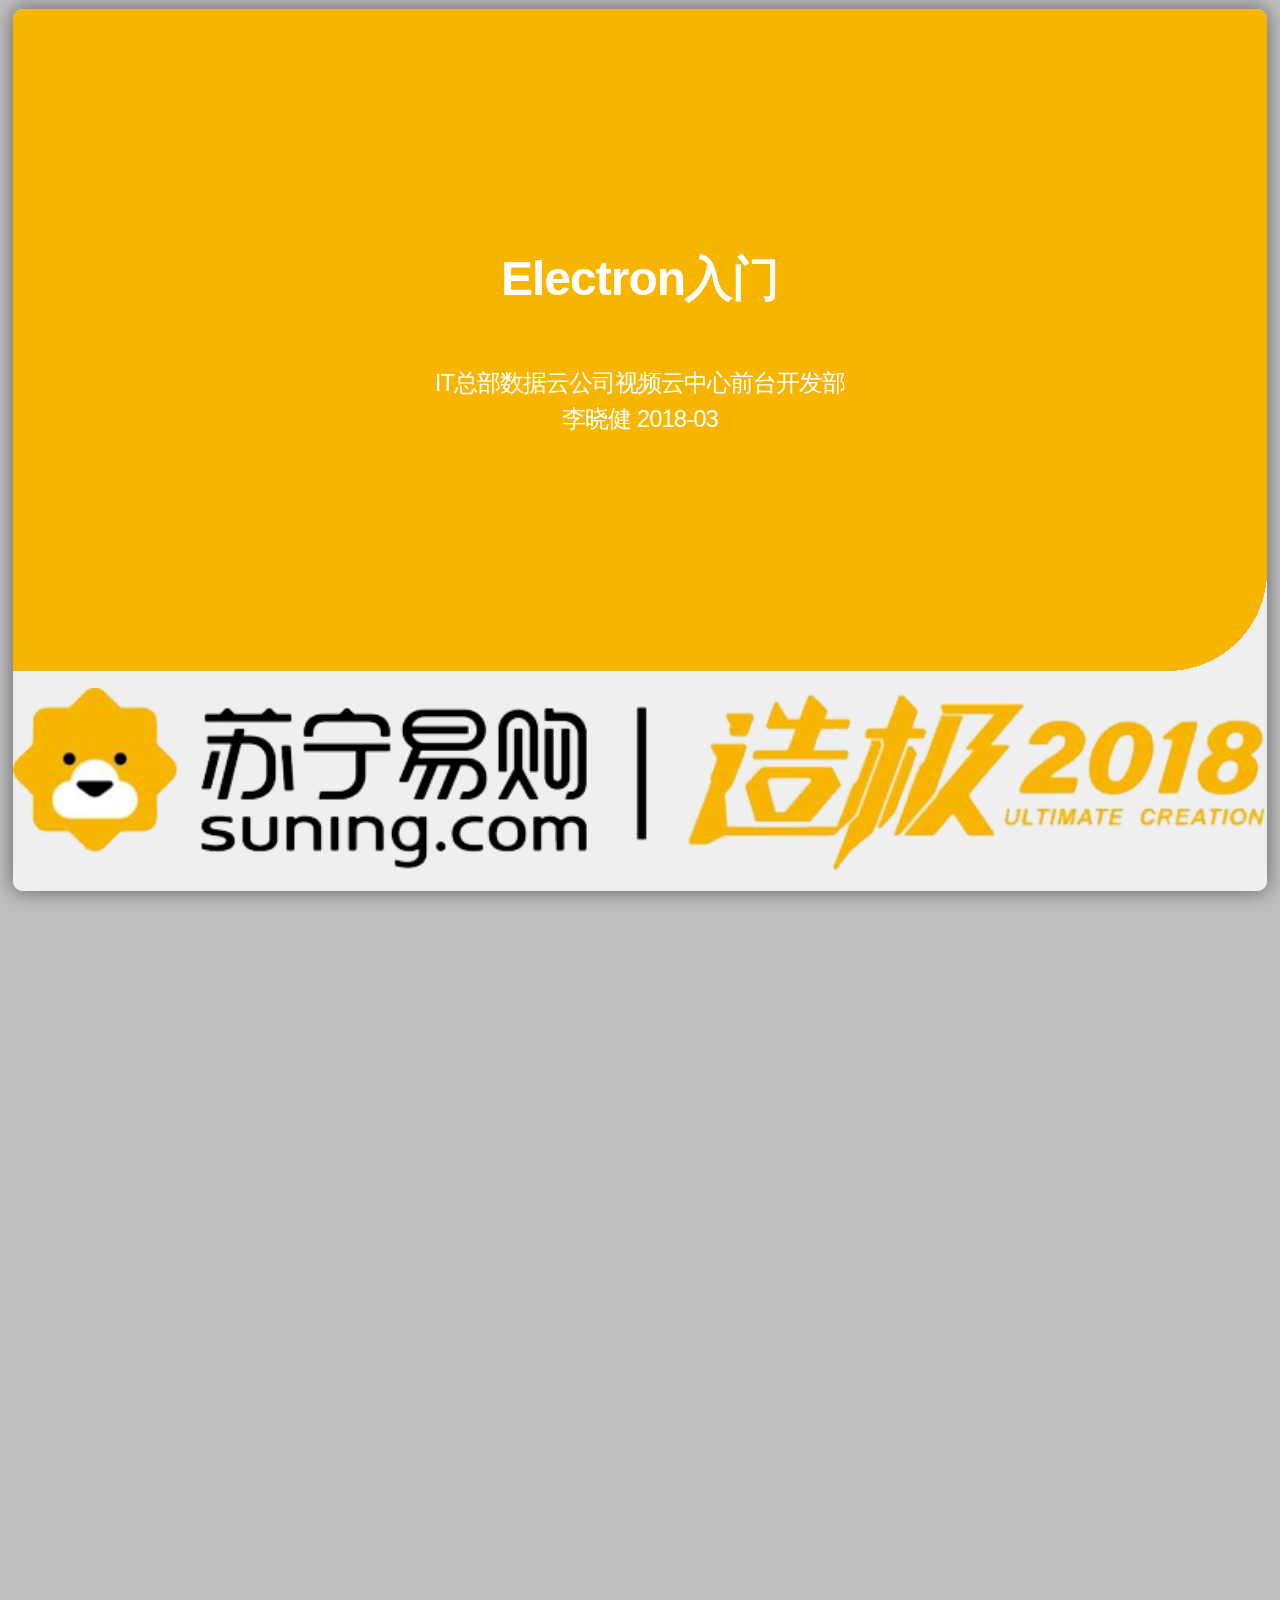
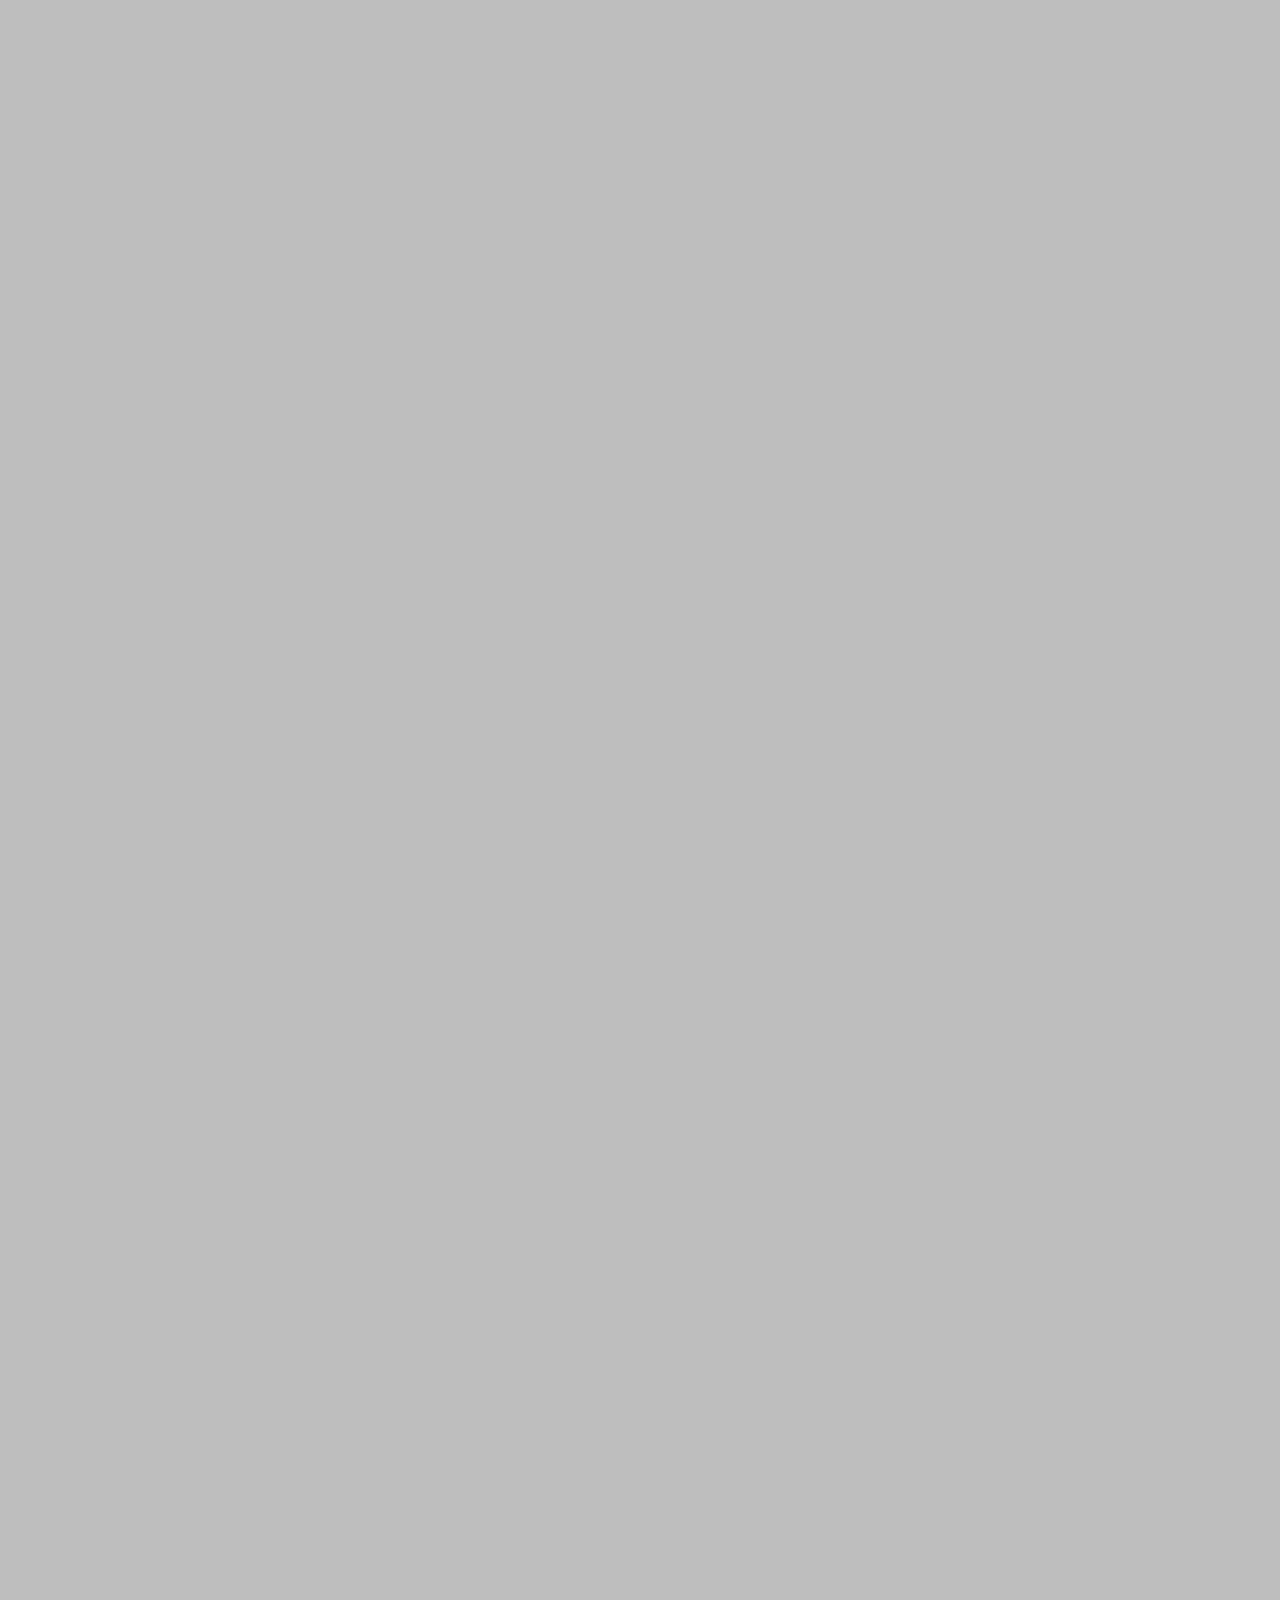
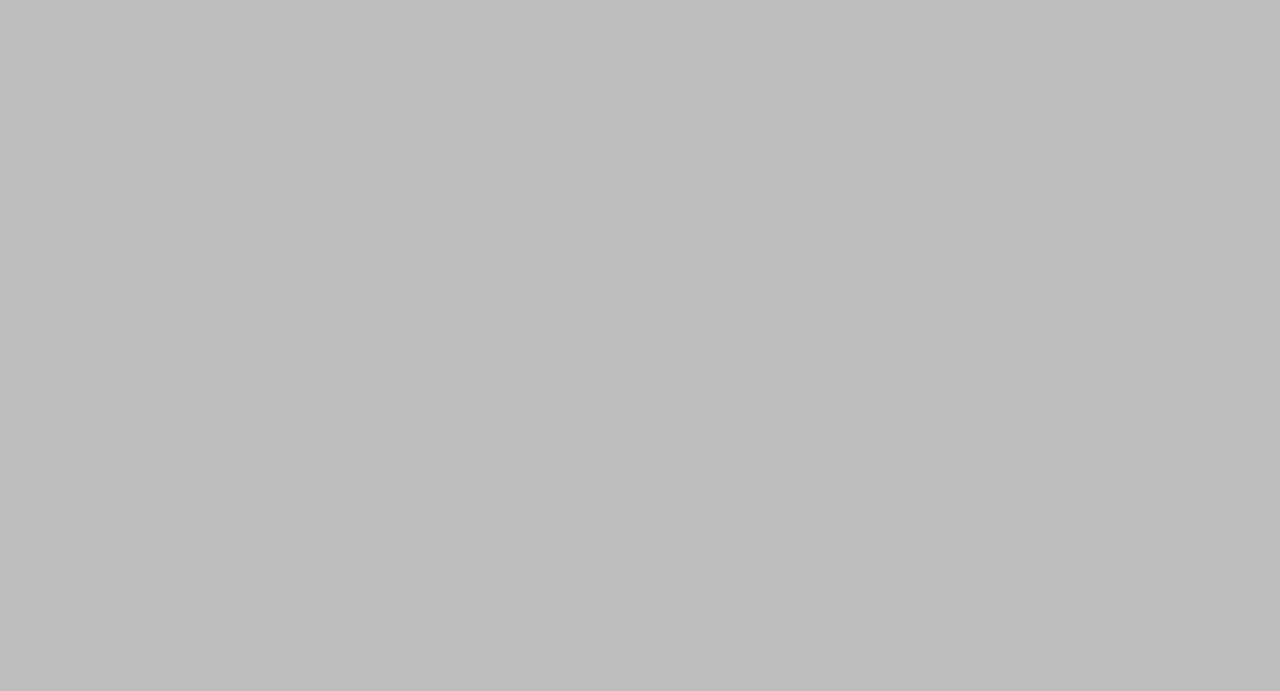
==== Electron-introducetion/index.html @ da5a6d4a "添加electron的PPT" ====
<!DOCTYPE html>
<html lang="en">
<head>
    <meta charset="UTF-8">
    <meta http-equiv="X-UA-Compatible" content="chrome=1,IE=edge">
    <meta http-equiv="Cache-Control" content="max-age=300"/>
    <title>Electron入门</title>
    <link rel="stylesheet" href="../common/common.css">
    <link rel="stylesheet" href="../lib/rainbow/rainbow.css">
    <link rel="stylesheet" href="index.css">
</head>
<body>
<div id="impress">
    <!--封面-->
    <div id="cover" class="step wellcome" data-x="-3000" data-y="-1500" >
        <div class="cover-content">
            <div class="title">
                <h2 style="padding-bottom: 4%">Electron入门</h2>
                <div class="author">
                    <div>IT总部数据云公司视频云中心前台开发部</div>
                    <div>李晓健 2018-03</div>
                </div>
            </div>
        </div>
        <div class="cover-footer">
            <div class="cover-footer-content"></div>
        </div>
    </div>
    <div id="what" class="step content-item" data-index="0" data-max="5" data-x="-1000" data-y="-1500" data-rotate-x="180">
        <h4 class="item-title">Electron简介</h4>
        <div class="content">
            <p>
                Electron 是一个使用 JavaScript, HTML 和 CSS 等 Web 技术构建跨平台的桌面应用
            </p>
            <ul class="list-panel">
                <li class="item-1">使用纯前端技术</li>
                <li class="item-2">开源</li>
                <li class="item-3">跨平台</li>
                <li class="item-4">使用Chromium做渲染</li>
                <li class="item-5">可以直接使用Node.js</li>
            </ul>
        </div>
    </div>
    <div id="concept" data-index="0" data-max="3" class="step content-item" data-x="1000" data-y="-1500">
        <h4 class="item-title">比较重要的概念</h4>
        <div class="content">
            <p>
                Electron中有一些比较重要的概念，搞清楚这些概念，才能更好的使用Electron
            </p>
            <ul class="list-panel">
                <li class="item-1">Main process（主进程，只有一个）</li>
                <li class="item-2">Renderer Process（渲染进程，可以有多个）</li>
                <li class="item-3">IPC（Inter-Process Communication，进程中的通信）</li>
            </ul>
        </div>
    </div>
    <div id="modular" data-index="0" data-max="12" class="step content-item" data-x="1500" data-y="-1500">
        <h4 class="item-title">常用的功能模块</h4>
        <div class="content">
            <p>
                Electron中有很多的功能模块，以下列举几个常用的模块
            </p>
            <ul class="list-panel">
                <li class="item-1">app（控制应用程序的事件生命周期,用于监听应用的的事件：主进程）</li>
                <li class="item-2">BrowserWindow（创建和控制浏览器窗口：主进程）</li>
                <li class="item-3">ipcMain（从主进程到渲染进程的异步通信：主进程）</li>
                <li class="item-4">ipcRenderer（从渲染进程到主进程的异步通信：渲染进程）</li>
                <li class="item-5">remote（在渲染进程中使用主进程模块： 渲染进程）</li>
                <li class="item-6">dialog（显示用于打开和保存文件、警报等的本机系统对话框：主进程）</li>
                <li class="item-7">crashReporter（将崩溃日志提交给远程服务器）</li>
                <li class="item-8">globalShortcut（当应用程序没有键盘焦点时监听全局键盘事件：主进程）</li>
                <li class="item-9">Menu（创建原生应用菜单和上下文菜单：主进程）</li>
                <li class="item-10">desktopCapturer（可以访问那些用于从桌面上捕获音频和视频的媒体源信息：渲染进程）</li>
                <li class="item-11">net（使用Chromium的原生网络库发出HTTP / HTTPS请求：主进程）</li>
                <li class="item-12">autoUpdater（使应用程序能够自动更新：主进程）</li>
            </ul>
        </div>
    </div>
    <div id="api" data-index="0" data-max="6" class="step content-item" data-x="3000" data-y="0" data-z="1000">
        <h4 class="item-title">API的调用</h4>
        <div class="content">
            <p>
                在Electron应用中可以调用Electron自身的模块功能和Node.js的模块功能
            </p>
            <div class="content-item">
               <pre><code data-language="JavaScript">
/***** 调用Electron的API *****/
//在主进程中直接引入主进程的模块
const { BrowserWindow } = require('electron')
const win = new BrowserWindow()

//渲染进程中引入主进程的模块
const { remote } = require('electron')
const { BrowserWindow } = remote
const win = new BrowserWindow()

/***** 调用Node.js的API *****/
const fs = require('fs')
const root = fs.readdirSync('/')
console.log(root)
                </code></pre>
            </div>
        </div>
    </div>
    <div id="install" data-index="0" data-max="3" class="step content-item" data-x="1000" data-y="0" data-z="1000">
        <h4 class="item-title">Electron的安装</h4>
        <div class="content">
            <p>
                Electron是一个Node.js的模块，所以他可以通过npm来安装
            </p>
            <ul class="list-panel">
                <li class="item-1">安装Node.js (直接下载安装程序，一直下一步就行了)</li>
                <li class="item-2">进入到项目目录，初始化项目 (根据提示输入项目的相关信息)
                    <div class="content-item">
                       <pre><code data-language="Shell">
npm init
                        </code></pre>
                    </div>
                </li>
                <li class="item-3">安装Electron
                    <div class="content-item">
                       <pre><code data-language="Shell">
npm install electron --save
                        </code></pre>
                    </div>
                </li>
            </ul>
        </div>
    </div>
    <div id="init" data-index="0" data-max="6" class="step content-item" data-x="-1000" data-y="0" data-z="0">
        <h4 class="item-title">Electrona项目的搭建</h4>
        <div class="content">
            <ul class="list-panel">
                <li class="item-1">创建内容页面 index.html和入口文件 app.js </li>
                <li class="item-2">编写启动文件
                    <div class="content-item">
                       <pre><code data-language="JavaScript">
const { app,BrowserWindow} = require('electron')
app.on('ready', ()=>{
    let mainWindow = new BrowserWindow({
        width: 800,
        height: 600,
        icon:'logo.ico'
    });
    mainWindow.loadURL(`file://${__dirname}/index.html`)
    mainWindow.on('closed', function () {
        mainWindow = null
    })
})
                        </code></pre>
                    </div>
                </li>
                <li class="item-3">启动应用
                    <div class="content-item">
                       <pre><code data-language="Shell">
electron .
                        </code></pre>
                    </div>
                </li>
            </ul>
        </div>
    </div>

    <div id="demo" class="step content-item" data-x="-3000" data-y="0" data-z="0">
        <h4 class="item-title">Electron Demo</h4>
        <div class="content">
            <p>一个可拍照保存的桌面应用</p>
            <pre><code data-language="html">
&lt;div&gt;
    &lt;video src="" id="video"&gt;&lt;/video&gt;
    &lt;canvas width="400" height="300" id="canvas"&gt;&lt;/canvas&gt;
    &lt;div&gt;
        &lt;button id="button"&gt;打开摄像头&lt;/button&gt;
        &lt;button id="takephoto"&gt;拍照&lt;/button&gt;
        &lt;button id="saveImage"&gt;保存照片&lt;/button&gt;
    &lt;/div&gt;
&lt;/div&gt;
            </code></pre>
            <br>
            <pre><code data-language="JavaScript">
const {dialog} = require('electron').remote
const fs = require('fs');
const button = document.querySelector('#button');
const takephoto = document.querySelector('#takephoto');
const saveImage = document.querySelector('#saveImage')
const video = document.querySelector('#video');
const canvas = document.querySelector('#canvas');
const ctx = canvas.getContext('2d');
const mediaConfig = {
    video: true
}
//点击打开摄像头的按钮
button.addEventListener('click',e=>{
    navigator.mediaDevices.getUserMedia(mediaConfig)
        .then(function(stream) {
            video.srcObject = stream;
            video.onloadedmetadata = function(e) {
                video.play();
            };
        })
        .catch(function(err) {
            alert('打开挺像头失败')
        });
})

//点击拍照按钮
takephoto.addEventListener('click',e=>{
    ctx.drawImage(video,0,0,400,300);
})
//点击保存图片按钮
saveImage.addEventListener('click',e=>{
    let dataURL = canvas.toDataURL('image/png');
    var regex = /^data:.+\/(.+);base64,(.*)$/;
    if(dataURL){
        var matches = dataURL.match(regex);
        var buffer = new Buffer(matches[2], 'base64');
        fs.writeFile(Date.now()+'.' + matches[1], buffer,err=>{
            if(err){
                dialog.showErrorBox("错误提示", '图片保存失败')
            }else{
                dialog.showMessageBox({
                    type:'info',
                    title:'提示信息',
                    message:'图片保存成功',
                })
            }
        });
    }
})
            </code></pre>
        </div>
    </div>
    <div id="build" data-index="0" data-max="3" class="step content-item" data-x="-3000" data-y="1500" data-z="0">
        <h4 class="item-title">Electrona项目的构建</h4>
        <div class="content">
            <ul class="list-panel">
                <li class="item-1">安装打包模块 electron-builder
                    <pre><code data-language="JavaScript">
npm install electron-builder --save-dev
                        </code></pre>
                </li>
                <li class="item-2">在package.json中添加打包命令及配置(以下只列出window平台的命令，其他平台请参考文档)
                    <div class="content-item">
                       <pre><code data-language="json">
"scripts": {
    "build-win": "electron-builder --win --x64"
},
"build": {
    "productName": "demo",
    "win": {
      "icon": "logo.png",
      "target": "nsis"
    },
    "nsis": {
      "oneClick": false,
      "allowToChangeInstallationDirectory": true
    }
}
                        </code></pre>
                    </div>
                </li>
                <li class="item-3">运行打包命令，就会生成相应平台的安装程序
                    <div class="content-item">
                       <pre><code data-language="Shell">
npm run build-win
                        </code></pre>
                    </div>
                </li>
            </ul>
        </div>
    </div>
    <!--感谢-->
    <div id="thanks" class="step ths" data-x="-1000" data-y="1500">
        <div class="cover-content">
            <div class="thanks">
                <h4 style="padding-bottom: 16%">谢谢</h4>
                <img style="" src="../common/images/lion-icon.png" alt="">
            </div>
        </div>
        <div class="cover-footer"></div>
    </div>
    <section id="overview" class="step" data-x="2500" data-y="1500" data-scale="10"></section>
</div>
<script src="../lib/rainbow/rainbow-custom.min.js"></script>
<script src="../lib/impress/impress.js"></script>
<script src="../common/common.js"></script>

<script>
    var isList = ['what','concept','modular','install','init','build'];
    changeStep(isList);
</script>
</body>
</html>
---- common/common.css ----
*{
    padding: 0;
    margin: 0;
    box-sizing: border-box;
}
a{
    text-decoration: none;
}
body,html{
    height: 100%;
    width: 100%;
}
body{
    background: rgb(190, 190, 190);
    font-family: PingFangSC,'helvetica neue','hiragino sans gb',arial,'microsoft yahei ui','microsoft yahei',simsun,sans-serif !important;
}
p{
    text-indent: 2em;
}
ul{
    padding-left: 20px;
}
li{
    padding: 2px 0;
}
table{
    border-spacing: 0;
    border: 1px solid #01a5e3;
}
table tr:nth-of-type(2n){
    background-color: #dbe4f5;
}
table td{
    border: 1px solid #01a5e3;
    padding: 5px;
}
.pull-left{
    float: left;
}
.inline-block{
    display: inline-block;
}
.t-center{
    text-align: center;
}
.pt20{
    padding-top: 10px;
}
.c-red{
    color: red;
}
.title{
    font-size: 24px;
}
.title h2{
    font-size: 2em;
}
.step{
    display: flex;
    flex-direction: column;
    border-radius: 10px;
    background-color: white;
    box-shadow: 0 0 20px rgba(0, 0, 0, .5);
    color: #333;
    font-size: 20px;
    line-height: 1.5;
    letter-spacing: -1px;
    overflow: auto;
    opacity: 0;
    z-index: 0;
    transition: opacity 1s;
}
#overview{
    display: block;
    width: 100%;
    height: 100%;
    background-color: transparent;
}
.flex{
    display: flex;
}
.flex-row{
    flex-direction: row;
}
.flex-1{
    flex: 1;
}
.f-center{
    justify-content: center;
}
.step.active{
    opacity: 1;
    z-index: 100;
}
.step.wellcome .cover-content{
    background-color: #f7b500;
}
.impress-on-overview .step {
    opacity: 1;
    cursor: pointer;
}
.step .cover-content{
    display: flex;
    align-items:center;
    height: 75%;
    line-height: 1.5;
    color: #fff;
}
.step .cover-content .title{
    text-align: center;
    width: 100%;
}
.step .cover-content .author{
    width: 100%;
    text-align: center;
}
.step .cover-content .thanks{
    /*padding-left: 20%;*/
    color: #000;
    text-align: center;
    font-size: 60px;
    width: 100%;
}
.step .cover-footer{
    box-sizing: border-box;
    height: 25%;
    background-color: #efefef;
    position: relative;
    padding: 1% 0;
}
.cover-footer-content{
    height: 100%;
    background: url("../common/images/footer.png") no-repeat 15% center;
    background-size: contain;
}
.step .cover-footer:after{
    content: '';
    display: inline-block;
    width: 100px;
    height: 100px;
    background: radial-gradient(circle at top left, transparent 100px, #efefef 0) top left;
    position: absolute;
    right: 0;
    top: -100px;
}

.step.content-item .item-title{
    font-size: 30px;
    color: #fff;
    font-weight: 700;
    background-color: #f7b500;
    margin: 20px 0;
    padding: 15px 0 15px 40px;
    background-image: url("images/header.png"),linear-gradient(135deg, transparent 0,transparent 60%,rgb(201,201,203) 60%, rgb(201,201,203) 65%,rgb(220,222,221) 65%,rgb(220,222,221) 94%,rgb(255,255,255) 94%);
    background-repeat: no-repeat;
    background-position: 91% center;
}
.step.content-item .content{
    padding: 10px 20px;
}
.step.content-item .content img{
    max-height: 100%;
    max-width: 100%;
}
.step.content-item .title-list{
    list-style: none;
    font-size: 36px;
}
.step.content-item .title-list li{
    padding: 15px 0;
}
.step.ths{
    /*width: 100%;*/
    position: relative;
}
.thanks img{
    width: 20%;
    position: absolute;
    bottom: 13%;
    left: 50%;
    transform: translate(-50%,0);
    z-index: 1;
}
.step.ths .cover-footer{
    height: 15%;
    background-color: #f7b500;
}
.step.ths .cover-content{
    height: 85%;
}
.step.ths .cover-footer:after{
    background: radial-gradient(circle at top left, transparent 100px, #f7b500 0) top left;
}

/**
设置滚动条的样式
 */
::-webkit-scrollbar {
    width: 6px;
}
/* 滚动槽 */
::-webkit-scrollbar-track {
    -webkit-box-shadow: inset 0 0 6px rgba(0,0,0,0.3);
    border-radius: 6px;
}
/* 滚动条滑块 */
::-webkit-scrollbar-thumb {
    border-radius: 6px;
    background: #a5a4a4;
    box-shadow: inset 0 0 6px #f7b500;
}
---- lib/rainbow/rainbow.css ----
@keyframes fade-in {
    0% {
        opacity: 0
    }
    100% {
        opacity: 1
    }
}

@keyframes fade {
    10% {
        transform: scale(1, 1)
    }
    35% {
        transform: scale(1, 1.7)
    }
    40% {
        transform: scale(1, 1.7)
    }
    50% {
        opacity: 1
    }
    60% {
        transform: scale(1, 1)
    }
    100% {
        transform: scale(1, 1);
        opacity: 0
    }
}

[data-language] code, [class^="lang"] code, pre [data-language], pre [class^="lang"] {
    opacity: 0;
    -ms-filter: "progid:DXImageTransform.Microsoft.Alpha(Opacity=100)";
    animation: 50ms ease-in-out 2s forwards fade-in
}

[data-language] code.rainbow, [class^="lang"] code.rainbow, pre [data-language].rainbow, pre [class^="lang"].rainbow {
    animation-delay: 0s
}

[data-language] code.loading, [class^="lang"] code.loading, pre [data-language].loading, pre [class^="lang"].loading {
    animation-play-state: paused
}

pre {
    position: relative;
    border-radius: 10px;
    background-color: #000;
    word-wrap: break-word;
    margin: 0px;
    padding: 0 10px;
    color: #fff;
    font-size: 0;
    padding: 0 20px;
    line-height: 1.5;
}

pre.loading .preloader div {
    animation-play-state: running
}

pre.loading .preloader div:nth-of-type(1) {
    background: #0081f5;
    animation: fade 1.5s 300ms linear infinite
}

pre.loading .preloader div:nth-of-type(2) {
    background: #5000f5;
    animation: fade 1.5s 438ms linear infinite
}

pre.loading .preloader div:nth-of-type(3) {
    background: #9000f5;
    animation: fade 1.5s 577ms linear infinite
}

pre.loading .preloader div:nth-of-type(4) {
    background: #f50419;
    animation: fade 1.5s 715ms linear infinite
}

pre.loading .preloader div:nth-of-type(5) {
    background: #f57900;
    animation: fade 1.5s 853ms linear infinite
}

pre.loading .preloader div:nth-of-type(6) {
    background: #f5e600;
    animation: fade 1.5s 992ms linear infinite
}

pre.loading .preloader div:nth-of-type(7) {
    background: #00f50c;
    animation: fade 1.5s 1130ms linear infinite
}

pre .preloader {
    position: absolute;
    top: 12px;
    left: 10px
}

pre .preloader div {
    width: 12px;
    height: 12px;
    border-radius: 4px;
    display: inline-block;
    margin-right: 4px;
    opacity: 0;
    animation-play-state: paused;
    animation-fill-mode: forwards
}

pre code{
    font-size: 18px;
    letter-spacing: 1px;
}
pre, code {
    font-family: 'Monaco', 'Menlo', courier, monospace;
    width: 100%;
    overflow-x: auto;
}

code span {
    transition: color 0.6s ease-in
}

code .red {
    color: #f50419
}

code .orange {
    color: #f57900
}

code .yellow {
    color: #f5e600
}

code .green {
    color: #00f50c
}

code .blue {
    color: #0081f5
}

code .indigo {
    color: #5000f5
}

code .violet {
    color: #9000f5
}

code .animate {
    color: #fff !important
}

pre {
    background: #010104
}

pre .comment {
    color: #747474
}

pre .keyword, pre .selector, pre .operator {
    color: #bc5cff
}

pre .storage, pre .support {
    color: #FFCC66
}
pre .function,pre .call{
    color: #00EDF1;
}
pre .string {
    color: #CCFFFF
}

pre .constant {
    color: #ffad5c
}

pre .entity {
    color: #43a6ff
}

pre .inherited-class, pre .storage {
    font-style: italic
}

[data-language="custom"] .comment, .lang-custom .comment, .language-custom .comment {
    color: #314CAD
}

[data-language="custom"] .integer, .lang-custom .integer, .language-custom .integer {
    color: #f5e600
}

[data-language="custom"] .keyword, .lang-custom .keyword, .language-custom .keyword {
    color: #f57900
}

[data-language="html"] .attribute, .lang-html .attribute, .language-html .attribute {
    color: #fc4959
}
---- Electron-introducetion/index.css ----
.content li{
    transition: all 1s cubic-bezier(.3,.73,.4,1.11);
}
#what .content li{
    transform: translate(0,-2000px);
}

#what.st-1 li:nth-child(1),
#what.st-2 li:nth-child(2),
#what.st-3 li:nth-child(3),
#what.st-4 li:nth-child(4),
#what.st-5 li:nth-child(5){
    transform: translate(0,0);
}
#what .list-panel,

#concept .content{
    overflow: hidden;
}
#concept .list-panel{
    padding-left: 80px;
    line-height: 50px;
    font-size: 30px;
}
#concept .content li{
    transform: translate(0,2000px);
}
#concept.st-1 li:nth-child(1),
#concept.st-2 li:nth-child(2),
#concept.st-3 li:nth-child(3){
    transform: translate(0,0);
}

#modular .list-panel,
#install .list-panel{
    padding-left: 80px;
    line-height: 32px;
}

#modular .content li{
    transform: translate(-2000px,0);
}
#modular.st-1 li:nth-child(1),
#modular.st-2 li:nth-child(2),
#modular.st-3 li:nth-child(3),
#modular.st-4 li:nth-child(4),
#modular.st-5 li:nth-child(5),
#modular.st-6 li:nth-child(6),
#modular.st-7 li:nth-child(7),
#modular.st-8 li:nth-child(8),
#modular.st-9 li:nth-child(9),
#modular.st-10 li:nth-child(10),
#modular.st-11 li:nth-child(11),
#modular.st-12 li:nth-child(12){
    transform: translate(0,0);
}

#install .content li{
    transform: scale(0);
}
#install.st-1 li:nth-child(1),
#install.st-2 li:nth-child(2),
#install.st-3 li:nth-child(3){
    transform: scale(1);
}


#init .content li{
    transform: scale(0);
}

#init.st-1 li:nth-child(1),
#init.st-2 li:nth-child(2),
#init.st-3 li:nth-child(3){
    transform: scale(1);
}

#build .content li{
    transform:translate(-110%,0) rotate(180deg);
}
#build.st-1 li:nth-child(1),
#build.st-2 li:nth-child(2),
#build.st-3 li:nth-child(3){
    transform: translate(0,0);
}
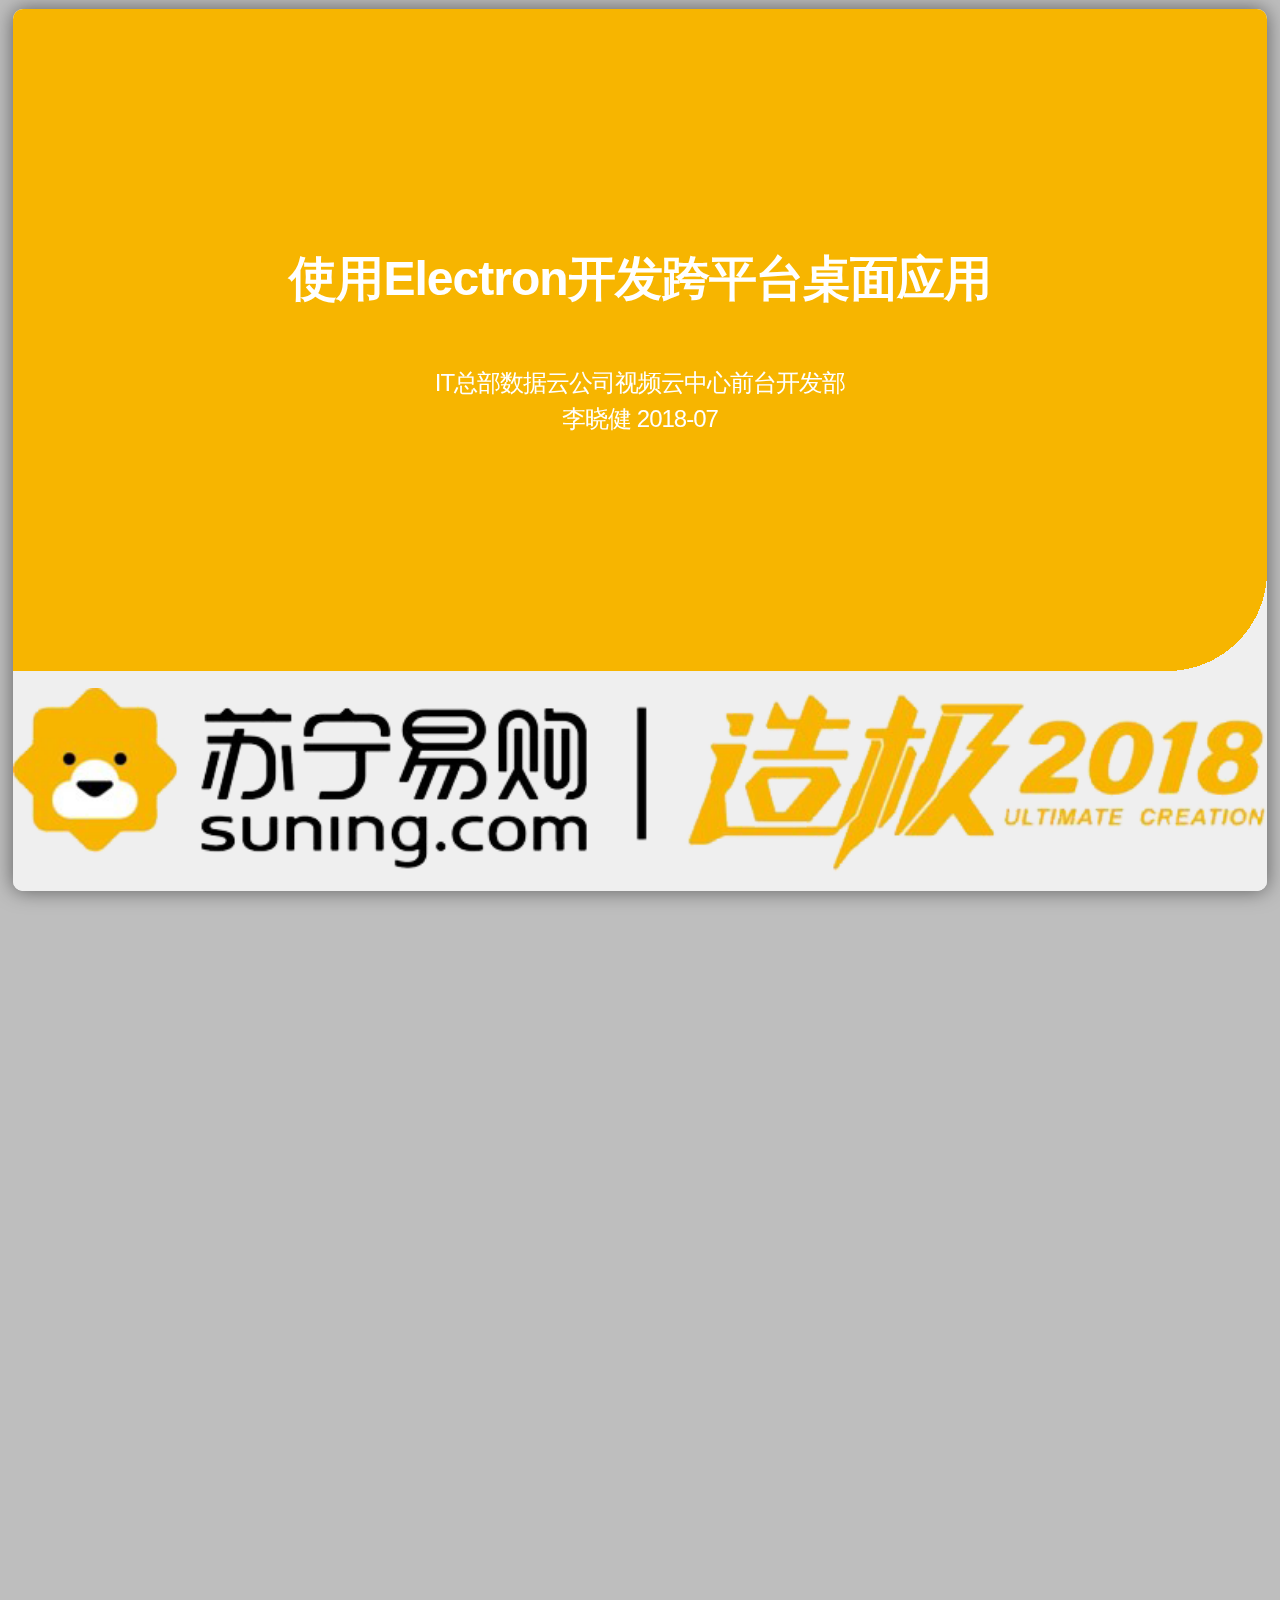
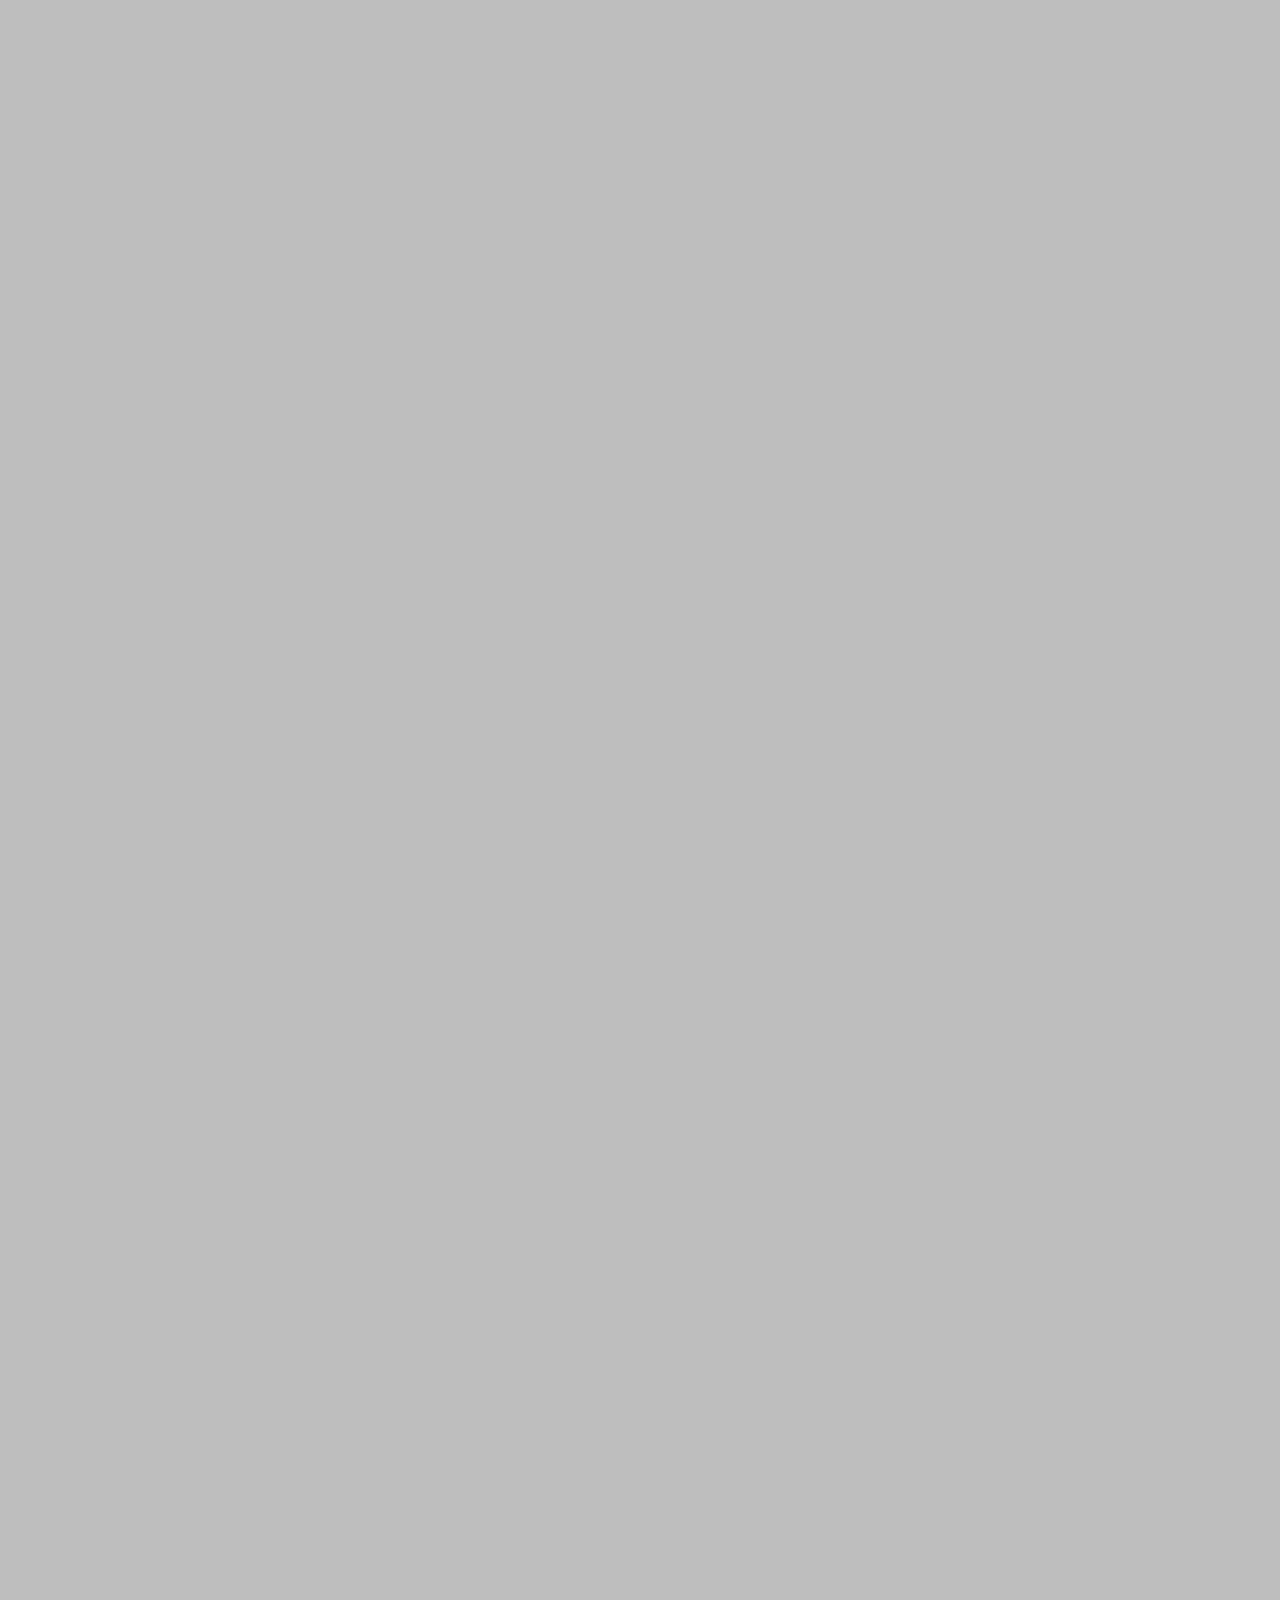
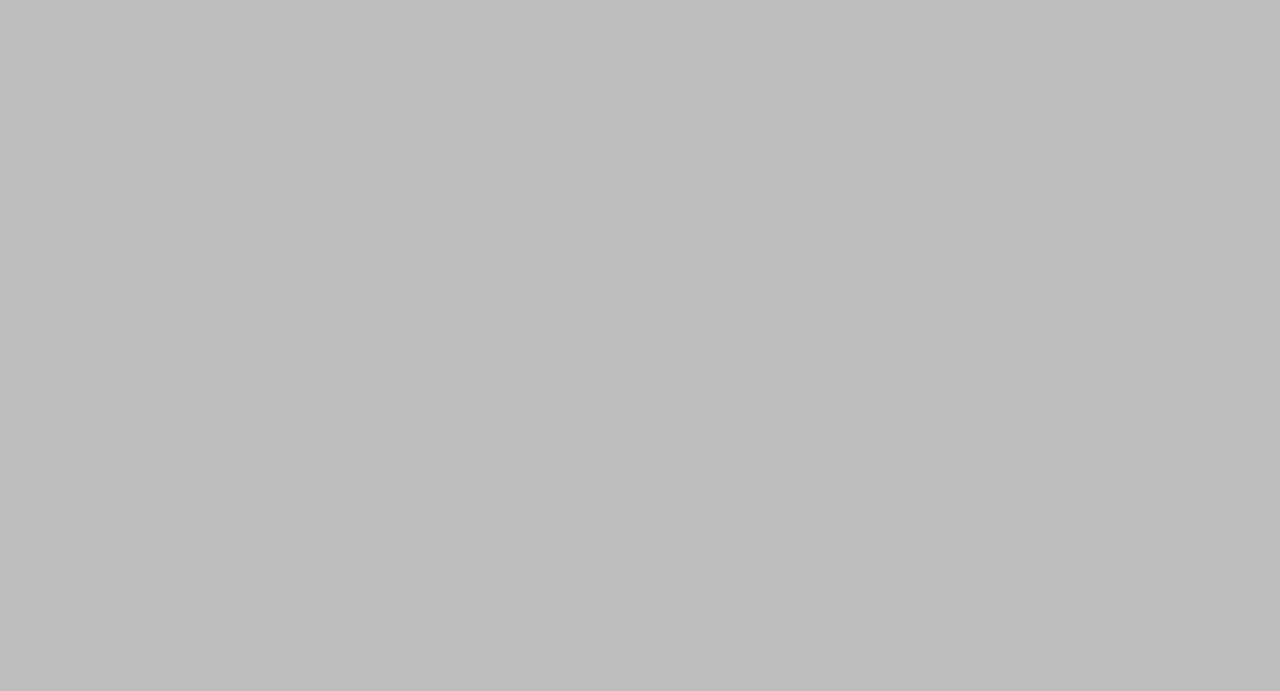
==== commit b7e04f04: "修改标题" ====
--- a/Electron-introducetion/index.html
+++ b/Electron-introducetion/index.html
@@ -15,10 +15,10 @@
     <div id="cover" class="step wellcome" data-x="-3000" data-y="-1500" >
         <div class="cover-content">
             <div class="title">
-                <h2 style="padding-bottom: 4%">Electron入门</h2>
+                <h2 style="padding-bottom: 4%">使用Electron开发跨平台桌面应用</h2>
                 <div class="author">
                     <div>IT总部数据云公司视频云中心前台开发部</div>
-                    <div>李晓健 2018-03</div>
+                    <div>李晓健 2018-07</div>
                 </div>
             </div>
         </div>
